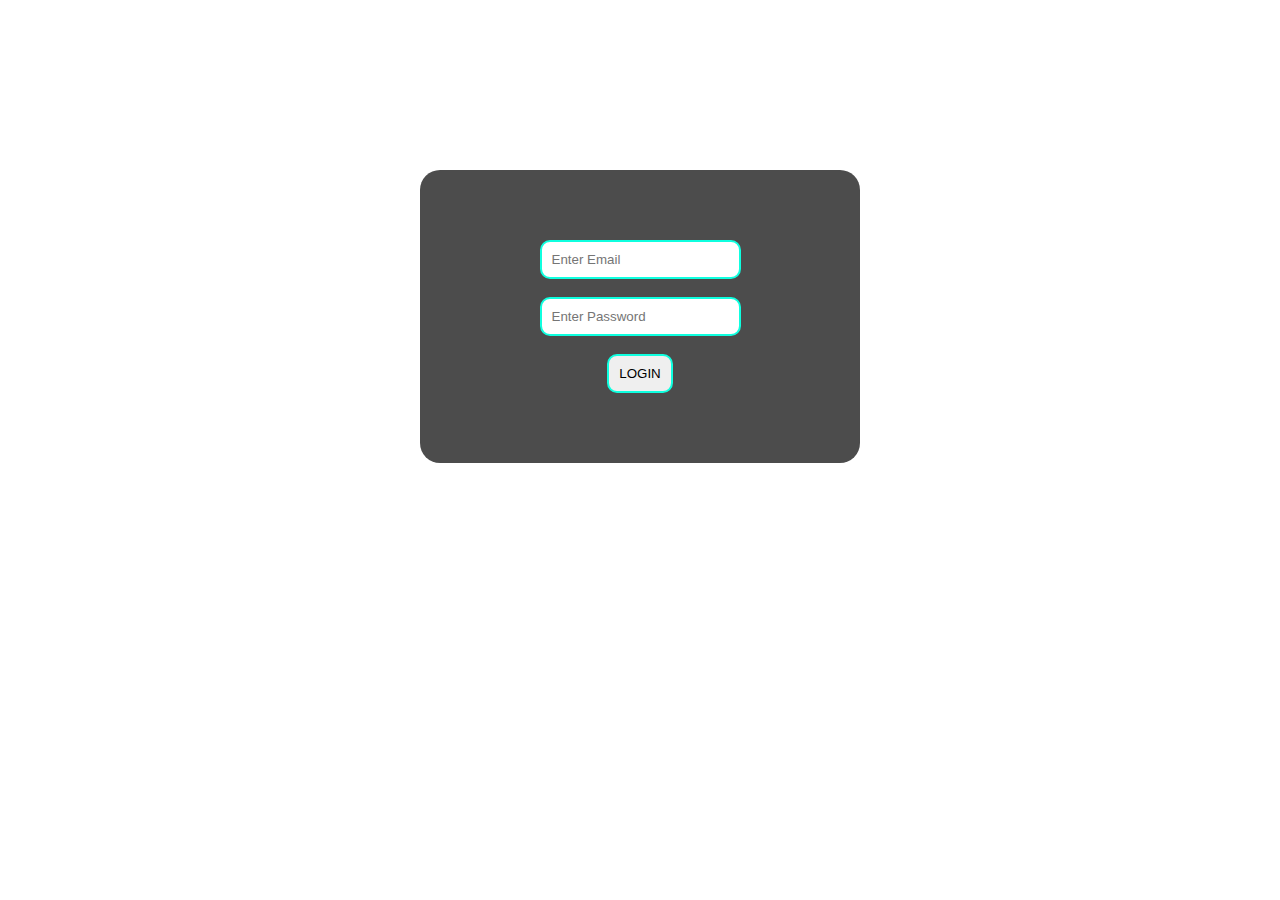
==== index.html @ cd23041d "Add files via upload" ====
<!DOCTYPE html>
<html lang="en">
<head>
    <meta charset="UTF-8">
    <meta http-equiv="X-UA-Compatible" content="IE=edge">
    <meta name="viewport" content="width=device-width, initial-scale=1.0">
    <title>Login</title>
    <link rel="stylesheet" href="css/index.css">
</head>
<body>
    <form action="php/index.php" class="login">
        <input type="text" placeholder="Enter Email" name="email" required>
        <br><br>
        <input type="password" placeholder="Enter Password" name="pass" required>
        <br><br>
        <input type="submit" value="LOGIN">
    </form>
</body>
</html>
---- css/index.css ----
*{
    padding: 0;
    margin: 0;
    scroll-behavior: smooth;
}
.login{
    margin: 0 auto;
    text-align: center;
    width: 300px;
    margin-top: 170px;
    background-color: rgba(0, 0, 0, 0.7);
    padding: 70px;
    border-radius: 20px;
}
input{
    padding: 10px;
    border-radius: 10px;
    border: 2px solid rgb(15, 255, 223);
}
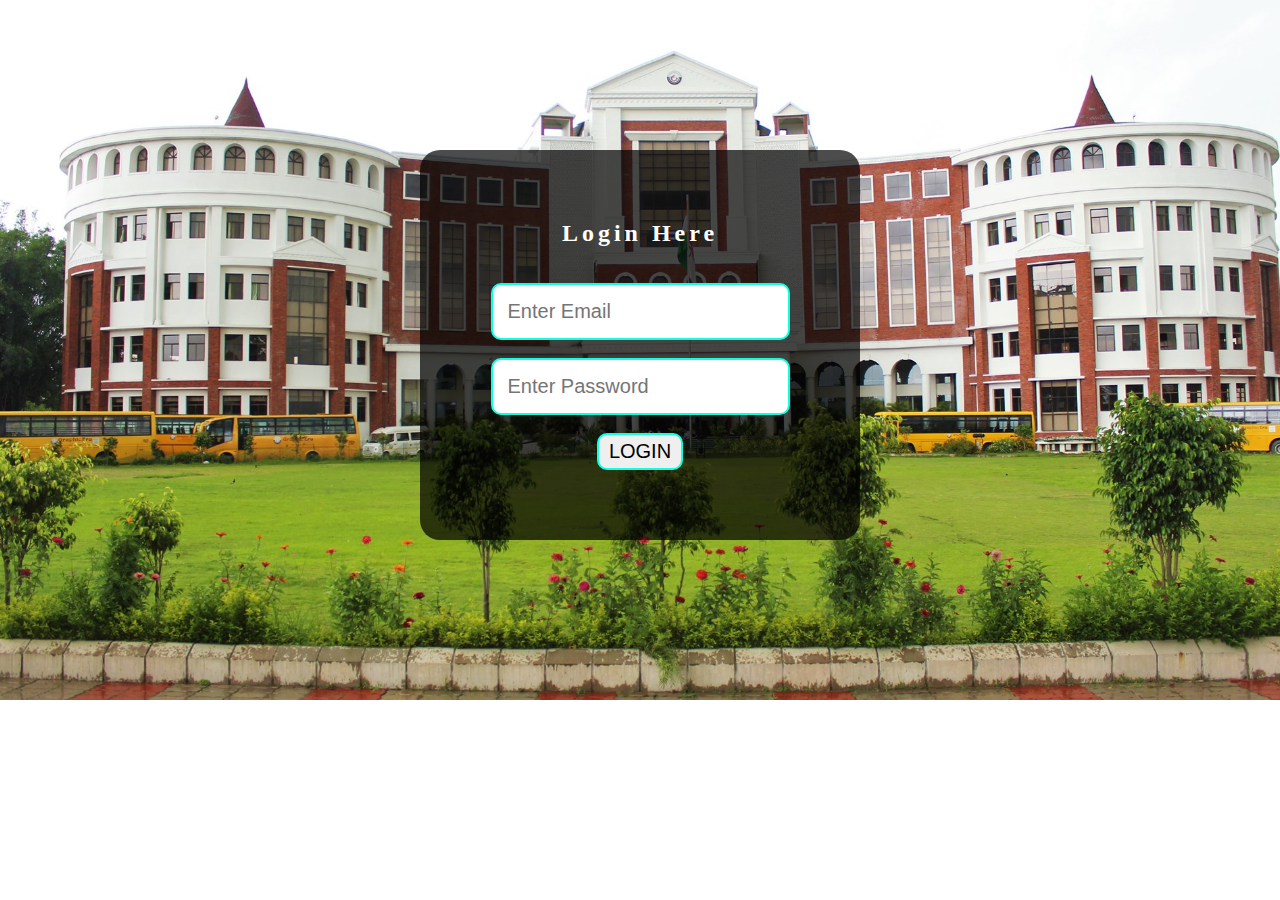
==== commit c39bb3ac: "Add files via upload" ====
--- a/index.html
+++ b/index.html
@@ -1,5 +1,6 @@
 <!DOCTYPE html>
 <html lang="en">
+
 <head>
     <meta charset="UTF-8">
     <meta http-equiv="X-UA-Compatible" content="IE=edge">
@@ -7,13 +8,18 @@
     <title>Login</title>
     <link rel="stylesheet" href="css/index.css">
 </head>
+
 <body>
-    <form action="php/index.php" class="login">
-        <input type="text" placeholder="Enter Email" name="email" required>
-        <br><br>
-        <input type="password" placeholder="Enter Password" name="pass" required>
-        <br><br>
-        <input type="submit" value="LOGIN">
-    </form>
+    <div class="bg">
+        <form action="php/index.php" class="login">
+            <h2>Login Here</h2><br><br>
+            <input type="text" placeholder="Enter Email" name="email" required>
+            <br><br>
+            <input type="password" placeholder="Enter Password" name="pass" required>
+            <br><br>
+            <input type="submit" value="LOGIN" class="submit">
+        </form>
+    </div>
 </body>
+
 </html>--- a/css/index.css
+++ b/css/index.css
@@ -3,17 +3,34 @@
     margin: 0;
     scroll-behavior: smooth;
 }
+body{
+    background: url("../images/gehubg.jpg") no-repeat center;
+    background-size: cover;
+    height: 550px;
+}
 .login{
     margin: 0 auto;
     text-align: center;
     width: 300px;
-    margin-top: 170px;
     background-color: rgba(0, 0, 0, 0.7);
     padding: 70px;
+    margin-top: 150px;
     border-radius: 20px;
 }
 input{
-    padding: 10px;
+    padding: 15px;
     border-radius: 10px;
     border: 2px solid rgb(15, 255, 223);
+    font-size: 20px;
+}
+h2{
+    color: white;
+    letter-spacing: 4px;
+}
+.submit{
+    padding-left: 10px;
+    padding-right: 10px;
+    padding-top: 5px;
+    padding-bottom: 5px;
+    font-size: 20px;
 }